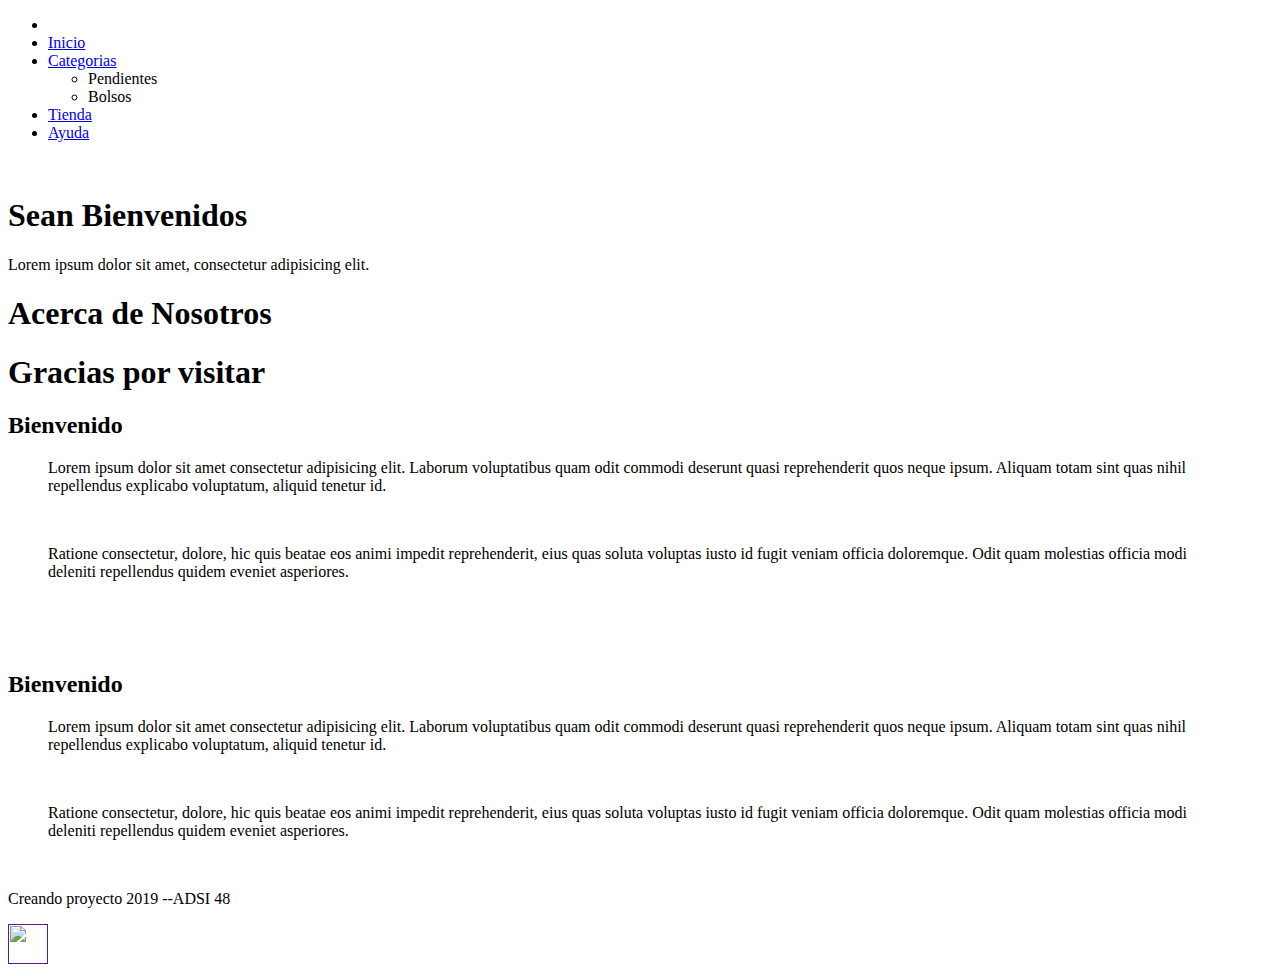
==== index.html @ 3a534669 "Add files via upload" ====
<!DOCTYPE html>
<html lang="en">
<head>
    <meta charset="UTF-8">
    <meta name="viewport" content="width=device-width, initial-scale=1.0">
    <meta http-equiv="X-UA-Compatible" content="ie=edge">
    <title>Document</title>
    <link rel="stylesheet" href="css/style.css">
    <link rel="stylesheet" href="css/nivo-slider.css">
	<link rel="stylesheet" href="css/mi-slider.css">

	<script src="http://ajax.googleapis.com/ajax/libs/jquery/1.10.1/jquery.min.js" type="text/javascript"></script>
	<script src="js/jquery.nivo.slider.js"></script>

	<script type="text/javascript"> 
		$(window).on('load', function() {
		    $('#slider').nivoSlider(); 
		}); 
	</script>
</head>
<body>
    <!-- begin wrapper -->
   
    <nav>
		<ul>
         <li class="alingLogo"><a href="index.html"><img class="logo" src="img/Logo_TV_2015.png"  alt=""></a></li>
			<li><a href="index.html">Inicio</a></li>
			<li class="drop">
				<a href="#">Categorias</a>
				
				<div class="dropdownContain">
					<div class="seleccion">
						<div class="triangle"></div>
						<ul>
							<li>Pendientes</li>
							<li>Bolsos</li>
						</ul>
					</div>
				</div>
			
			</li>
            <li><a class="position_sub_list" href="#">Tienda</a></li>
            <li><a href="#">Ayuda</a></li>
		</ul>
</nav>
<!--<div class="fancybox-overlay fancybox-overlay-fixed" style="display: block; width: auto; height: auto;"><div class="fancybox-wrap fancybox-desktop fancybox-type-iframe fancybox-opened" tabindex="-1" style="opacity: 1; overflow: visible; height: auto; width: 1104px; position: absolute; top: 20px; left: 122px;"><div class="fancybox-skin" style="padding: 0px; width: auto; height: auto;"><div class="fancybox-outer"><div class="fancybox-inner" style="overflow: auto; width: 1104px; height: 275px;"><iframe id="fancybox-frame1557438069644" name="fancybox-frame1557438069644" class="fancybox-iframe" frameborder="0" vspace="0" hspace="0" webkitallowfullscreen="" mozallowfullscreen="" allowfullscreen="" scrolling="auto" src="https://demo4leotheme.com/prestashop/leo_converse/en/summer-dresses/5-printed-summer-dress.html?content_only=1"></iframe></div></div><a title="Close" class="fancybox-item fancybox-close" href="javascript:;"></a></div></div></div>-->

<div class="slider-wrapper theme-mi-slider">
    <div id="slider" class="nivoSlider">     
        <img src="img/1.jpg" alt="" title="#htmlcaption1" />    
        <img src="img/2.jpg" alt="" title="#htmlcaption2" />    
        <img src="img/3.jpg" alt="" title="#htmlcaption3" />     
    </div> 
    <div id="htmlcaption1" class="nivo-html-caption">     
        <h1>Sean Bienvenidos</h1>
        <p>Lorem ipsum dolor sit amet, consectetur adipisicing elit.</p>
    </div>
    <div id="htmlcaption2" class="nivo-html-caption">     
        <h1>Acerca de Nosotros</h1>
    </div>
    <div id="htmlcaption3" class="nivo-html-caption">     
        <h1>Gracias por visitar</h1>
    </div>
</div>
<div class="container">
<div class="cont">
    <div class="inicio_cont">
            <h2> Bienvenido</h2>
            <figure>Lorem ipsum dolor sit amet consectetur adipisicing elit. Laborum voluptatibus quam odit commodi deserunt quasi reprehenderit quos neque ipsum. Aliquam totam sint quas nihil repellendus explicabo voluptatum, aliquid tenetur id.</figure> 
            <br>
            <figure>Ratione consectetur, dolore, hic quis beatae eos animi impedit reprehenderit, eius quas soluta voluptas iusto id fugit veniam officia doloremque. Odit quam molestias officia modi deleniti repellendus quidem eveniet asperiores.</figure>
    </div>
   
   <div class="inicio_img">
       <img class="img_cont" src="img/HTB1_WxQQmzqK1RjSZFjq6zlCFXaX.jpg" alt="">
   </div>
</div>
<br>
<div class="cont">
<div class="cont2">
       <div class="inicio_img2">
           <img class="img_cont" src="img/user_2083937949_00.jpg" alt="">
       </div>
       <div class="inicio_cont2">
        <h2> Bienvenido</h2>
        <figure>Lorem ipsum dolor sit amet consectetur adipisicing elit. Laborum voluptatibus quam odit commodi deserunt quasi reprehenderit quos neque ipsum. Aliquam totam sint quas nihil repellendus explicabo voluptatum, aliquid tenetur id.</figure> 
        <br>
        <figure>Ratione consectetur, dolore, hic quis beatae eos animi impedit reprehenderit, eius quas soluta voluptas iusto id fugit veniam officia doloremque. Odit quam molestias officia modi deleniti repellendus quidem eveniet asperiores.</figure>
    </div>
    </div>
</div>
</div>
<br>
<footer>
    <div class="footer_content">
      
            <p class="p">Creando proyecto 2019 --ADSI 48</p> 
                <a href=""><img class="ico" height="40px" width="40px" src="img/Instagram.png" alt=""></a>
                <a href=""><img class="ico" src="img/facebook.png" alt=""></a>
             
       
    </div>
</footer>

</body>
</html>
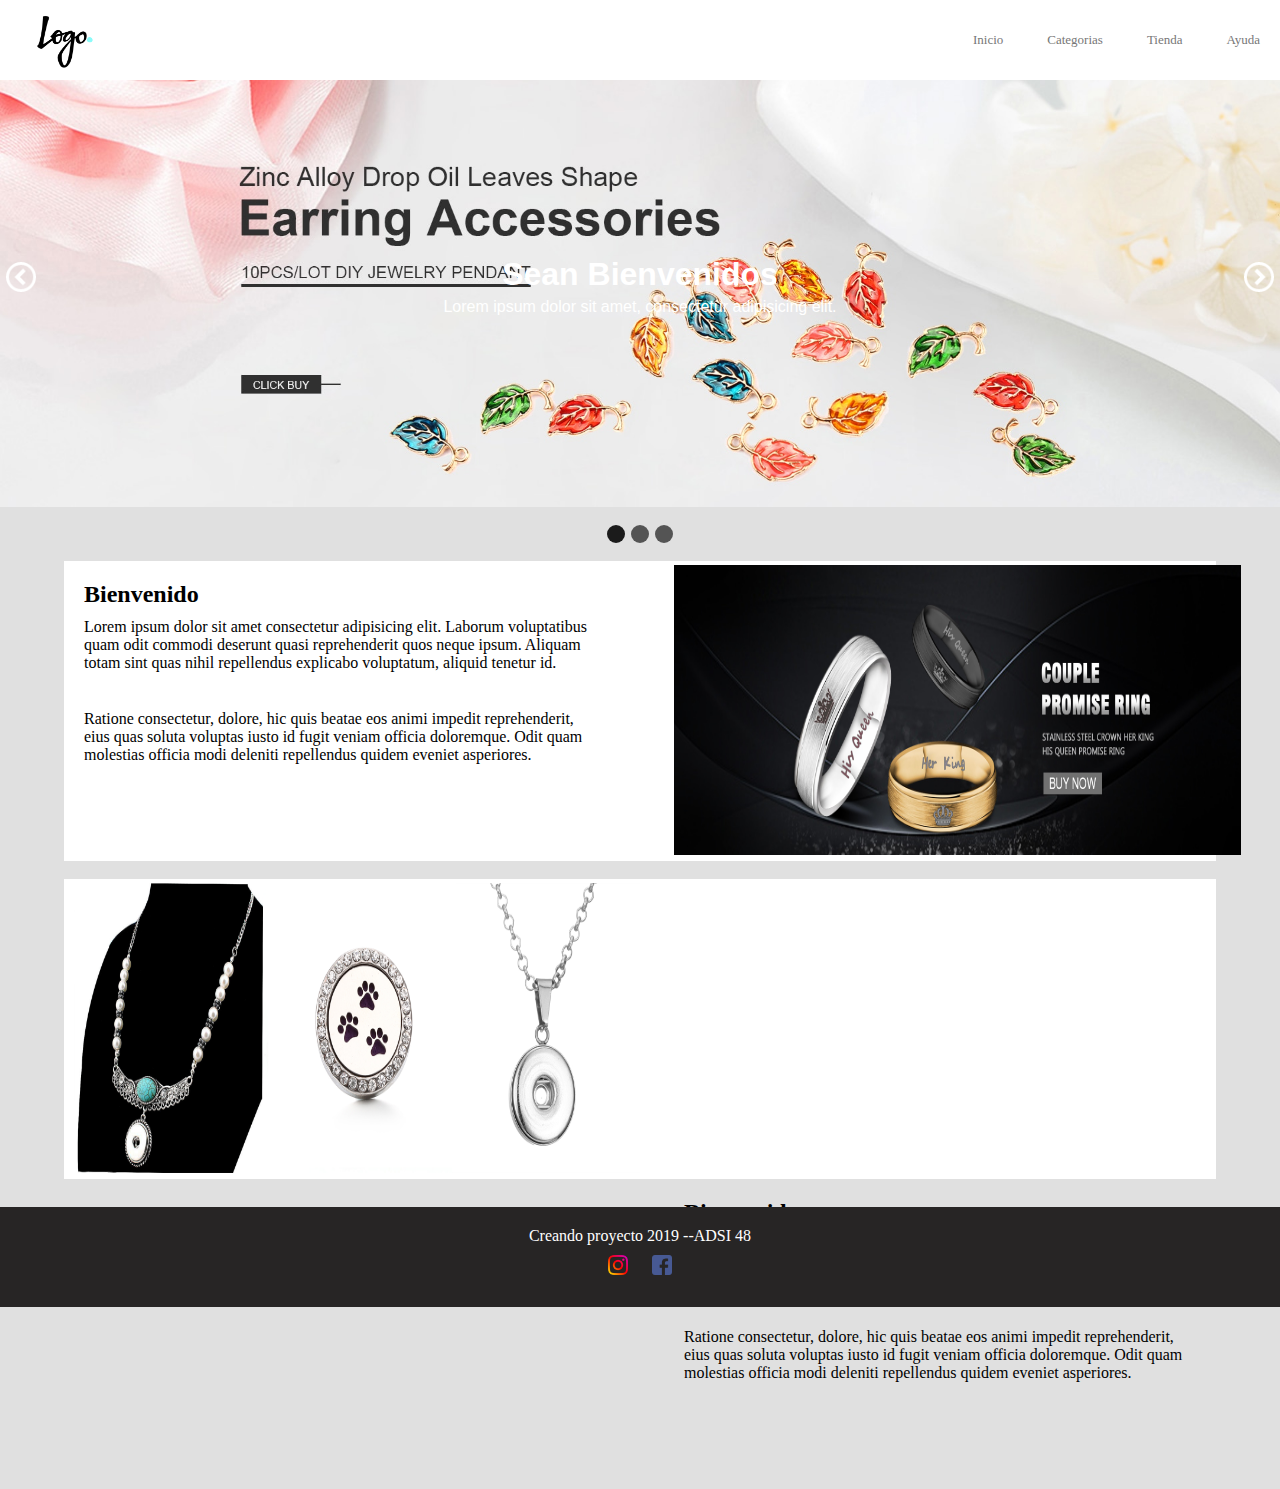
==== commit 3e099b42: "Add files via upload" ====
--- a/index.html
+++ b/index.html
@@ -32,8 +32,8 @@
 					<div class="seleccion">
 						<div class="triangle"></div>
 						<ul>
-							<li>Pendientes</li>
-							<li>Bolsos</li>
+							<li> <a href="pendiente.html">Pendientes</a></li>
+                            <li><a href="Bolsos.html">Bolsos</a></li>
 						</ul>
 					</div>
 				</div>
--- a/css/style.css
+++ b/css/style.css
@@ -0,0 +1,208 @@
+
+*{
+    padding: 0;
+    margin: 0;
+}
+body {
+	
+	background: #e0e0e0;
+}
+
+a {margin-top: -10px;
+	height: 80px;
+	width: 100px;
+	text-align: center;
+	text-decoration: none;
+}
+
+/*---------- Wrapper --------------------*/
+.alingLogo{
+    float: left;
+}
+.logo {
+    padding: 14px;
+    width:90px;
+    height:83px;
+    position: absolute;
+    float: left;
+}
+nav {
+    
+	width: 100%;
+	
+	background:#fff;
+}
+
+ul{
+    text-align: right;
+}
+
+ul li {
+    display: inline;
+	font: 13px Verdana, 'Lucida Grande';
+	cursor: pointer;
+	-webkit-transition: padding .05s linear;
+	-moz-transition: padding .05s linear;
+	-ms-transition: padding .05s linear;
+	-o-transition: padding .05s linear;
+	transition: padding .05s linear;
+}
+ul li.drop {
+	position: relative;
+}
+ul > li {
+	display: inline-block;
+}
+ul li a {
+	line-height: 80px;
+	padding: 0 20px;
+	height: 80px;
+	color: #777;
+	-webkit-transition: all .1s ease-out;
+	-moz-transition: all .1s ease-out;
+	-ms-transition: all .1s ease-out;
+	-o-transition: all .1s ease-out;
+	transition: all .1s ease-out;
+}
+ul li a:hover {
+	color: #eee;
+}
+
+.seleccion .triangle {
+	width: 0;
+	height: 0;
+	position: absolute;
+	border-left: 8px solid transparent;
+	border-right: 8px solid transparent;
+	border-bottom: 8px solid black;
+	top: -8px;
+	left: 50%;
+	margin-left: -8px;
+}
+.dropdownContain {
+	width: 160px;
+	position: absolute !important;
+	z-index: 2;
+	left: 50%;
+	margin-left: -80px; /* half of width */
+	top: -400px;
+}
+.seleccion {
+	width: 160px;
+	background: white;
+	float: left;
+	position: relative;
+	margin-top: 0px;
+	opacity: 0;
+	-webkit-border-radius: 4px;
+	-moz-border-radius: 4px;
+	border-radius: 4px;
+	-webkit-box-shadow: 0 1px 6px rgba(0,0,0,.15);
+	-moz-box-shadow: 0 1px 6px rgba(0,0,0,.15);
+	box-shadow: 0 1px 6px rgba(0,0,0,.15);
+	-webkit-transition: all .1s ease-out;
+	-moz-transition: all .1s ease-out;
+	-ms-transition: all .1s ease-out;
+	-o-transition: all .1s ease-out;
+	transition: all .1s ease-out;
+}
+
+.seleccion ul {
+	float: left;
+}
+.seleccion ul li {
+	text-align: left;
+	float: left;
+	width: 140px;
+	height: 50px;
+	margin: 0px 10px 10px;
+	color: #777;
+	-webkit-border-radius: 4px;
+	-moz-border-radius: 4px;
+	border-radius: 4px;
+
+}
+
+.seleccion ul li:hover {
+	background: #f6f6f6;
+}
+
+ul li:hover a { color: black; }
+ul li:hover .dropdownContain { top: 65px; }
+ul li:hover .underline { border-bottom-color: #777; }
+ul li:hover .seleccion { opacity: 1; margin-top: 8px; }
+
+h2{
+	padding-top: 10px;
+	padding-left: 10px;
+}
+
+footer {
+    background: rgb(39, 37, 37);
+    position: absolute;
+    width: 100%;
+    height: 100px;
+    color: white;
+  }
+  
+  figure{
+	padding: 10px;
+}
+.footer_content{
+    width: 100%;
+	height: 100px;
+	padding:20px; 
+    background: rgb(39, 37, 37);
+    text-align: center;
+    color:#fff;
+}
+.ico{
+   
+    width: 40px;
+    height: 40px;
+    padding: 10px;
+}.container{
+	width: 90%;
+	margin-left: 5%;
+	margin-right: 5%;
+}
+.cont{
+	position: relative;
+	padding: 10px;
+	height: 300px;
+	width: 100%;
+	background: #fff;
+	padding-top: 10px;
+}
+.inicio_img{
+	margin-left: 15px;
+	width: 47%;
+	height: 300px;
+	float: right;
+}
+.img_cont{
+	margin-top: -5.5px;
+	padding-right: 15px;
+	width: 582px;
+	height: 290px;
+
+}
+.inicio_cont{
+    
+	width: 47%;
+	height: 300px;
+	float: left;
+}
+.inicio_img2{
+
+	width: 47%;
+	height: 300px;
+	float: left;
+}
+
+.inicio_cont2{
+	margin-left: 70px;
+	width: 47%;
+	height: 300px;
+	float: right;
+}
--- a/css/mi-slider.css
+++ b/css/mi-slider.css
@@ -0,0 +1,71 @@
+*{
+	margin: 0;
+	padding: 0;
+	-webkit-box-sizing: border-box;
+	-moz-box-sizing: border-box;
+	box-sizing: border-box;
+}
+
+/*==========================*/
+
+.theme-mi-slider .nivoSlider{
+	position:relative;
+}
+
+.theme-mi-slider .nivoSlider a {
+	border:0;
+	display:block;
+}
+
+/* Nivo Pagination =========================*/
+
+.nivo-controlNav{
+	display: flex;
+	justify-content: center;
+}
+
+.theme-mi-slider .nivo-control{
+	display: block;
+	width: 18px;
+	height: 18px;
+	border-radius: 50%;
+	background: #545454;
+	margin: 3px;
+	text-indent: -9999px
+}
+
+.theme-mi-slider .nivo-control:hover{
+	background: #1B1B1B;
+}
+
+.theme-mi-slider .active{
+	background: #1B1B1B;
+}
+
+/* Nivo direction ============*/
+.nivo-directionNav a{
+	display: block;
+	width: 30px;
+	height: 30px;
+}
+
+.nivo-directionNav .nivo-prevNav{
+	background-image: url(../img/icons/circle-left.png);
+	background-size: cover;
+	text-indent: -9999px;
+	left: 6px;
+}
+
+.nivo-directionNav .nivo-nextNav{
+	background-image: url(../img/icons/circle-right.png);
+	background-size: cover;
+	text-indent: -9999px;
+	right: 6px;
+}
+
+
+/*Nivo Caption*/
+
+.nivo-html-caption{
+	position: absolute;
+}